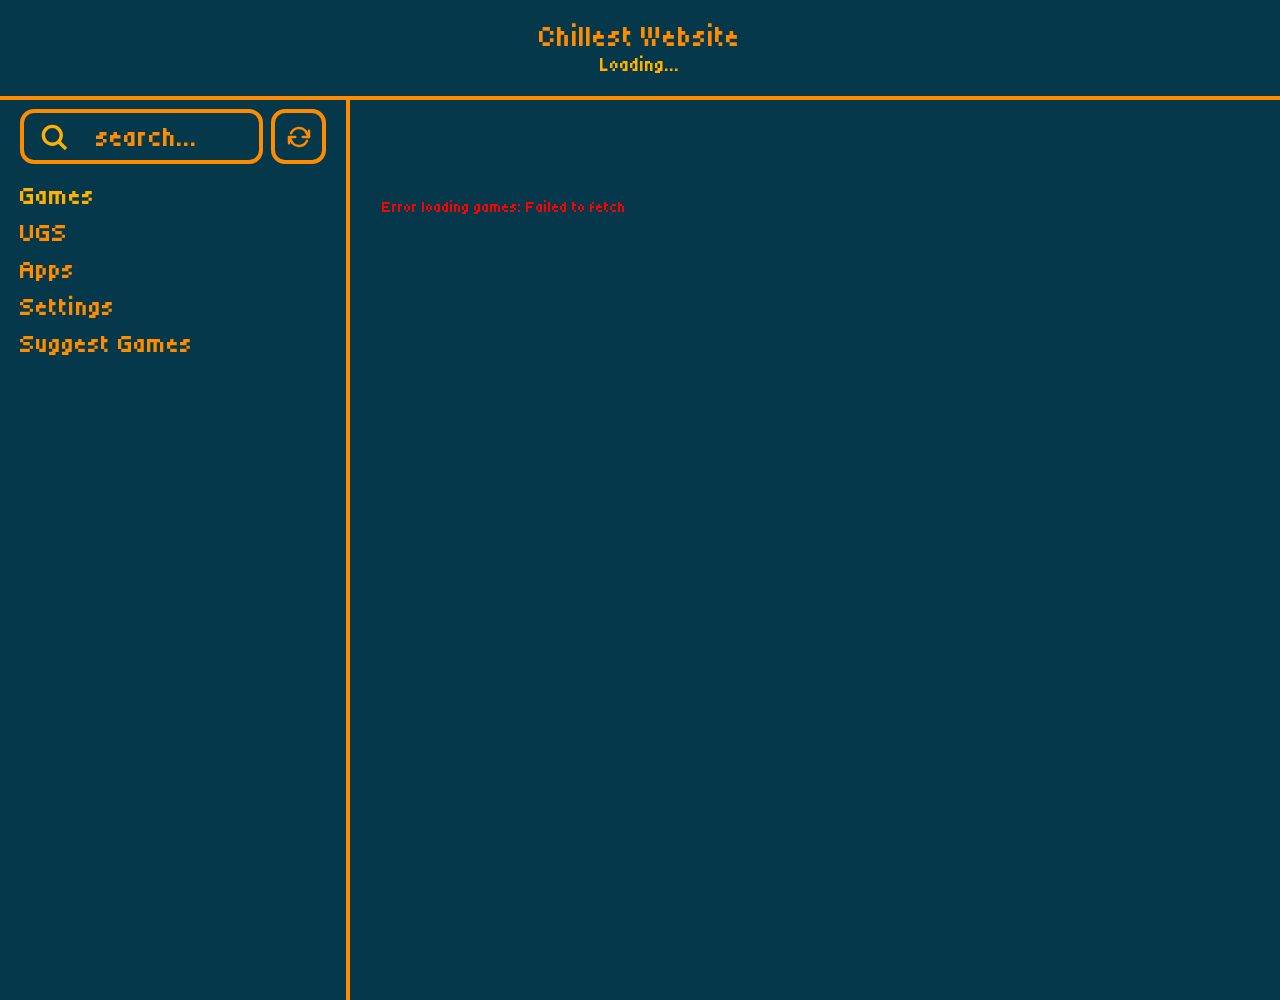
==== index.html @ 853b8201 "suggest Games" ====
<!DOCTYPE html>
<html>
    <head>
        <meta charset="UTF-8">
        <meta name="viewport" content="width=device-width, initial-scale=1.0">
        <title>Chillest Website</title>
        <link id="site-favicon" rel="icon" type="image/svg+xml">
        <script src="js/app.js" defer></script>
        <link rel="stylesheet" href="style.css">
        <script defer src="https://cloud.umami.is/script.js" data-website-id="079762ca-8e26-4875-8616-3d989e17cfe0"></script>
    </head>
    <body>
        <header class="site-header">
            <h1>Chillest Website</h1>
            <button id="splash" type="button" aria-label="Show another splash"></button>
        </header>
        <div class="site-layout">
            <aside class="sidebar">
                <div id="search-controls" class="game-search-controls">
                    <div class="input-wrapper">
                        <svg class="input-icon" viewBox="0 0 24 24" aria-hidden="true">
                            <circle cx="10.8" cy="10.8" r="6.3" fill="none" stroke="currentColor" stroke-width="2.4"></circle>
                            <path d="m15.5 15.5 5 5" fill="none" stroke="currentColor" stroke-width="2.4"></path>
                        </svg>
                        <input id="search" class="search-input" placeholder="search..." aria-label="Search games and UGS games">
                    </div>
                    <button id="reload-games" class="reload-games-button" type="button" aria-label="Reload games" title="Reload games">
                        <svg viewBox="0 0 24 24" aria-hidden="true">
                            <path d="M20 7v5h-5M4 17v-5h5" fill="none" stroke="currentColor" stroke-width="2" stroke-linecap="round" stroke-linejoin="round"></path>
                            <path d="M5.6 9a7 7 0 0 1 11.5-2L20 12M4 12l2.9 5a7 7 0 0 0 11.5-2" fill="none" stroke="currentColor" stroke-width="2" stroke-linecap="round" stroke-linejoin="round"></path>
                        </svg>
                    </button>
                </div>
                <br>
                <nav class="page-nav" aria-label="Pages">
                    <button id="games-view-button" class="bar active" type="button" aria-pressed="true">Games</button>
                    <button id="ugs-view-button" class="bar" type="button" aria-pressed="false">UGS</button>
                    <button id="apps-view-button" class="bar" type="button" aria-pressed="false">Apps</button>
                    <button id="settings-view-button" class="bar" type="button" aria-pressed="false">Settings</button>
                    <a class="bar suggest-games-link" href="https://forms.gle/T8N5zeZVXG5c8Kh86" target="_blank" rel="noopener noreferrer">Suggest Games</a>
                </nav>
                <div id="game-controls">
                    <nav id="catagories" class="catagories" aria-label="Game categories"></nav>
                </div>
            </aside>
            <main class="games-area">
                <div id="games-page">
                    <br>
                    <br>
                    <div class="container" id="container"></div>
                </div>
                <section id="ugs-page" hidden aria-label="UGS games">
                    <div class="ugs-layout">
                        <nav id="sidebar" class="ugs-sidebar" aria-label="UGS game letters"></nav>
                        <div id="sections-container" class="ugs-sections"></div>
                    </div>
                </section>
                <div id="apps-page" hidden>
                    <br>
                    <br>
                    <div class="container" id="apps-container"></div>
                </div>
                <section id="settings-page" aria-labelledby="settings-title" hidden>
                    <h2 id="settings-title">Settings</h2>
                    <label class="setting-option" for="open-in-new-tab">
                        <input id="open-in-new-tab" type="checkbox">
                        <span>Open in new tab</span>
                    </label>
                    <label class="setting-option" for="confirm-close">
                        <input id="confirm-close" type="checkbox" checked>
                        <span>Confirm before closing page</span>
                    </label>
                    <label class="setting-option" for="debug-mode">
                        <input id="debug-mode" type="checkbox">
                        <span>Debug mode</span>
                    </label>
                    <label class="setting-option" for="cl0ak">
                        <input id="cl0ak" type="checkbox">
                        <span>Cl0ak</span>
                    </label>
                    <div class="tab-icon-setting">
                        <label for="cloak-website">Website to cl0ak as</label>
                        <input id="cloak-website" type="text" placeholder="example.com" autocomplete="url">
                        <button id="reset-cloak-website" type="button">Use default</button>
                    </div>
                    <div class="game-version-setting">
                        <label for="game-version">Game version</label>
                        <select id="game-version">
                            <option value="latest">Latest</option>
                            <option value="main">Main</option>
                        </select>
                    </div>
                    <h3 class="settings-subtitle">Theme</h3>
                    <label class="theme-option" for="theme-background">
                        <span>Background</span>
                        <input id="theme-background" type="color" value="#06384b">
                    </label>
                    <label class="theme-option" for="theme-text">
                        <span>Text and borders</span>
                        <input id="theme-text" type="color" value="#ff8c00">
                    </label>
                    <label class="theme-option" for="theme-highlight">
                        <span>Highlight</span>
                        <input id="theme-highlight" type="color" value="#ffb000">
                    </label>
                    <button id="reset-theme" class="theme-reset" type="button">Reset theme</button>
                    <h3 class="settings-subtitle">Settings file</h3>
                    <div class="settings-file-actions">
                        <button id="export-settings" type="button">Export settings</button>
                        <button id="import-settings" type="button">Import settings</button>
                        <input id="settings-file" type="file" accept="application/json,.json" hidden>
                    </div>
                    <p id="settings-file-status" class="settings-file-status" role="status" aria-live="polite"></p>
                </section>
            </main>
        </div>
    </body>
</html>
---- style.css ----
@import url('https://fonts.googleapis.com/css2?family=Tiny5&display=swap');

:root {
    --background: #06384b;
    --orange: #ff8c00;
    --yellow: #ffb000;
}

* {
    box-sizing: border-box;
}

body {
    margin: 0;
    min-width: 320px;
    min-height: 100vh;
    background: var(--background);
    color: var(--orange);
    font-family: "Tiny5", monospace;
}

.site-header {
    height: 100px;
    display: flex;
    flex-direction: column;
    align-items: center;
    justify-content: center;
    gap: 0;
    border-bottom: 4px solid var(--orange);
}

h1 {
    margin: 0;
    color: var(--orange);
    font-size: 1.8rem;
    font-weight: 400;
}

#splash {
    margin: 0;
    padding: 0;
    border: 0;
    background: transparent;
    color: var(--yellow);
    font-size: 1.25rem;
    cursor: pointer;
}

#splash:hover {
    color: var(--orange);
}

#splash:focus-visible {
    outline: 2px solid var(--yellow);
    outline-offset: 4px;
}

.flashbang-overlay {
    position: fixed;
    inset: 0;
    z-index: 20000;
    background: #fff;
    opacity: 1;
    transition: opacity 6400ms ease-out;
}

.flashbang-overlay.fade-out {
    opacity: 0;
}

.site-layout {
    display: grid;
    grid-template-columns: 350px 1fr;
    min-height: calc(100vh - 100px);
}

.sidebar {
    position: sticky;
    top: 0;
    z-index: 1;
    align-self: start;
    min-height: 100vh;
    max-height: 100vh;
    overflow-y: auto;
    padding: 9px 20px;
    border-right: 4px solid var(--orange);
    background: var(--background);
}

.page-nav {
    display: flex;
    flex-direction: column;
    align-items: flex-start;
    gap: 9px;
    margin-bottom: 24px;
}

.games-area {
    min-width: 0;
}

#settings-page {
    padding: 32px 40px;
}

#settings-title {
    margin: 0;
    color: var(--orange);
    font-size: 1.6rem;
    font-weight: 400;
}

.settings-subtitle {
    margin: 30px 0 0;
    color: var(--yellow);
    font-size: 1.3rem;
    font-weight: 400;
}

.theme-option {
    display: flex;
    align-items: center;
    justify-content: space-between;
    gap: 24px;
    width: min(100%, 360px);
    min-height: 44px;
    border-bottom: 1px solid var(--orange);
    font-size: 1.1rem;
    cursor: pointer;
}

.theme-option input[type="color"] {
    width: 42px;
    height: 32px;
    padding: 2px;
    border: 2px solid var(--orange);
    background: transparent;
    cursor: pointer;
}

.theme-reset {
    min-height: 38px;
    margin-top: 16px;
    padding: 4px 10px;
    border: 2px solid var(--orange);
    background: transparent;
    cursor: pointer;
}

.theme-reset:hover,
.theme-reset:focus-visible {
    background: var(--orange);
    color: var(--background);
}

.settings-file-actions {
    display: flex;
    flex-wrap: wrap;
    gap: 12px;
    margin-top: 16px;
}

.settings-file-actions button {
    min-height: 38px;
    padding: 4px 10px;
    border: 2px solid var(--orange);
    background: transparent;
    color: var(--orange);
    font: inherit;
    cursor: pointer;
}

.settings-file-actions button:hover,
.settings-file-actions button:focus-visible {
    background: var(--orange);
    color: var(--background);
}

.settings-file-status {
    min-height: 1.25em;
    margin: 10px 0 0;
    color: var(--yellow);
}

.game-player {
    position: fixed;
    inset: 0;
    z-index: 10000;
    display: flex;
    flex-direction: column;
    background: var(--background);
}

.game-player-toolbar {
    display: flex;
    flex: 0 0 auto;
    flex-wrap: wrap;
    align-items: center;
    gap: 8px;
    padding: 8px 12px;
    border-bottom: 3px solid var(--orange);
    background: var(--background);
}

.game-player-action {
    min-height: 36px;
    padding: 4px 10px;
    border: 2px solid var(--orange);
    background: transparent;
    color: var(--orange);
    cursor: pointer;
}

.game-player-action:hover,
.game-player-action:focus-visible {
    background: var(--orange);
    color: var(--background);
}

.game-player-frame {
    flex: 1 1 auto;
    width: 100%;
    min-height: 0;
    border: 0;
    background: #fff;
}

.setting-option {
    display: flex;
    align-items: center;
    gap: 12px;
    width: fit-content;
    margin-top: 24px;
    font-size: 1.25rem;
    cursor: pointer;
}

.setting-option input {
    width: 20px;
    height: 20px;
    margin: 0;
    accent-color: var(--orange);
    cursor: pointer;
}

.game-version-setting {
    display: flex;
    flex-direction: column;
    gap: 8px;
    width: min(100%, 360px);
    margin-top: 28px;
    font-size: 1.1rem;
}

.game-version-setting select {
    min-height: 38px;
    padding: 4px 8px;
    border: 2px solid var(--orange);
    background: var(--background);
    color: var(--orange);
    font: inherit;
    cursor: pointer;
}

.game-version-setting select:focus {
    border-color: var(--yellow);
    outline: none;
}

.tab-icon-setting {
    display: grid;
    grid-template-columns: minmax(0, 1fr) auto;
    align-items: center;
    gap: 8px 12px;
    max-width: 460px;
    margin-top: 24px;
    font-size: 1.1rem;
}

.tab-icon-setting label {
    grid-column: 1 / -1;
}

.tab-icon-setting input {
    width: 100%;
    min-width: 0;
    height: 38px;
    padding: 4px 8px;
    border: 2px solid var(--orange);
    background: transparent;
}

.tab-icon-setting button {
    min-height: 38px;
    padding: 4px 10px;
    border: 2px solid var(--orange);
    background: transparent;
    cursor: pointer;
}

.container {
    display: grid;
    grid-template-columns: repeat(auto-fit, minmax(min(100%, 165px), 1fr));
    justify-content: center;
    gap: 80px 24px;
    max-width: none;
    margin: 46px auto 0;
    padding: 0 32px 48px;
}

.game-card {
    position: relative;
    width: 100%;
    max-width: 240px;
    justify-self: center;
    min-width: 0;
    aspect-ratio: 1;
}

.game-card .game-name {
    position: absolute;
    right: 0;
    bottom: calc(100% + 8px);
    left: 0;
    display: block;
    margin: 0;
    color: var(--orange);
    font-size: 1.25rem;
    text-align: center;
}

.game-card img {
    display: block;
    width: 100%;
    height: 100%;
    border: 4px solid var(--orange);
    border-radius: 14px;
    object-fit: contain;
}

.game-buttons {
    position: absolute;
    right: 0;
    bottom: 0;
    left: 0;
    display: flex;
    justify-content: center;
    gap: 4px;
    width: 100%;
    padding: 5px 3px;
    background: color-mix(in srgb, var(--background) 90%, transparent);
    opacity: 0;
    transform: translateY(100%);
    transition: opacity 150ms ease, transform 150ms ease;
}

.game-card:hover .game-buttons,
.game-card:focus-within .game-buttons {
    opacity: 1;
    transform: translateY(0);
}

.download {
    background: var(--background);
    border: 2px solid var(--orange);
}

.play {
    background: var(--background);
    border: 2px solid var(--orange);
}

button,
input {
    font: inherit;
    color: var(--orange);
}

.download,
.play {
    height: 27px;
    width: 78px;
    cursor: pointer;
}

.ugs-layout {
    display: grid;
    grid-template-columns: 56px minmax(0, 1fr);
    gap: 20px;
    padding: 20px 24px 40px;
}

.ugs-sidebar {
    position: sticky;
    top: 12px;
    display: flex;
    flex-direction: column;
    gap: 4px;
    align-self: start;
    max-height: calc(100vh - 24px);
    overflow-y: auto;
}

.ugs-sidebar .sidebar-btn {
    min-height: 30px;
    border: 1px solid var(--orange);
    background: transparent;
    cursor: pointer;
}

.ugs-sidebar .sidebar-btn.empty {
    opacity: 0.35;
}

.ugs-sections {
    min-width: 0;
}

.ugs-sections .letter-section {
    margin-bottom: 26px;
}

.ugs-sections .letter-header {
    margin-bottom: 10px;
    padding-bottom: 6px;
    border-bottom: 2px solid var(--orange);
    font-size: 1.4rem;
}

.ugs-sections .buttons-container {
    display: grid;
    grid-template-columns: repeat(auto-fill, minmax(min(100%, 160px), 1fr));
    gap: 10px;
    align-items: stretch;
}

.ugs-game-card {
    display: flex;
    min-width: 0;
    flex-direction: column;
    justify-content: space-between;
    gap: 10px;
    padding: 10px;
    border: 1px solid var(--orange);
    background: color-mix(in srgb, var(--background) 88%, white);
}

.ugs-game-name {
    min-height: 2.5em;
    margin: 0;
    overflow-wrap: anywhere;
    font-size: 0.95rem;
    font-weight: 400;
}

.ugs-game-actions {
    display: flex;
    gap: 5px;
}

.ugs-game-actions button {
    min-width: 0;
    min-height: 32px;
    flex: 1 1 0;
    padding: 3px;
    border: 1px solid var(--orange);
    background: transparent;
    cursor: pointer;
    font-size: 0.72rem;
}

.ugs-game-actions button:hover,
.ugs-game-actions button:focus-visible {
    background: var(--orange);
    color: var(--background);
}

.game-search-controls {
    display: flex;
    align-items: stretch;
    gap: 8px;
}

.input-wrapper {
    min-width: 0;
    flex: 1;
    height: 55px;
    border: 4px solid var(--orange);
    border-radius: 14px;
    overflow: hidden;
    position: relative;
}

.reload-games-button {
    display: grid;
    width: 55px;
    height: 55px;
    flex: 0 0 55px;
    place-items: center;
    padding: 0;
    border: 4px solid var(--orange);
    border-radius: 14px;
    background: transparent;
    color: var(--orange);
    cursor: pointer;
}

.reload-games-button svg {
    width: 30px;
    height: 30px;
}

.reload-games-button:hover,
.reload-games-button:focus-visible {
    background: var(--orange);
    color: var(--background);
}

.input-icon {
    position: absolute;
    left: 13px;
    top: 50%;
    transform: translateY(-50%);
    pointer-events: none;
    width: 34px;
    height: 34px;
    color: var(--yellow);
}

.search-input {
    width: 100%;
    height: 100%;
    padding: 0 10px 0 72px;
    border: 0;
    outline: 0;
    background: transparent;
    font-size: 1.75rem;
}

.search-input::placeholder {
    color: var(--orange);
    opacity: 1;
}

.catagories {
    display: flex;
    flex-direction: column;
    align-items: flex-start;
    gap: 9px;
    max-height: min(50vh, 480px);
    margin-top: 35px;
    overflow-y: auto;
    overscroll-behavior: contain;
    padding-right: 8px;
}

.bar {
    padding: 0;
    border: 0;
    background: transparent;
    color: var(--orange);
    font-size: 1.6rem;
    cursor: pointer;
}

.suggest-games-link {
    text-decoration: none;
}

.bar.active {
    color: var(--yellow);
}

@media (max-width: 760px) {
    .site-header {
        height: auto;
        min-height: 100px;
        padding: 20px;
        flex-direction: column;
        gap: 4px;
    }

    .site-layout {
        display: block;
    }

    .sidebar {
        min-height: 0;
        border-right: 0;
        border-bottom: 4px solid var(--orange);
        padding: 16px 20px;
    }

    .catagories {
        flex-direction: row;
        margin-top: 16px;
        gap: 16px;
        max-height: none;
        overflow-x: auto;
        overflow-y: hidden;
        overscroll-behavior-x: contain;
        padding: 4px 0 10px;
        white-space: nowrap;
    }

    .catagories .bar {
        flex: 0 0 auto;
    }

    .page-nav {
        flex-direction: row;
        margin-bottom: 12px;
    }

    #settings-page {
        padding: 28px 20px;
    }

    .container {
        grid-template-columns: repeat(2, minmax(0, 1fr));
        max-width: 420px;
        margin-top: 28px;
        padding: 0 20px 40px;
    }

    .ugs-layout {
        grid-template-columns: 40px minmax(0, 1fr);
        gap: 12px;
        padding: 16px 12px 32px;
    }

}

@media (max-width: 430px) {
    .container {
        grid-template-columns: minmax(0, 1fr);
        max-width: 240px;
    }
}
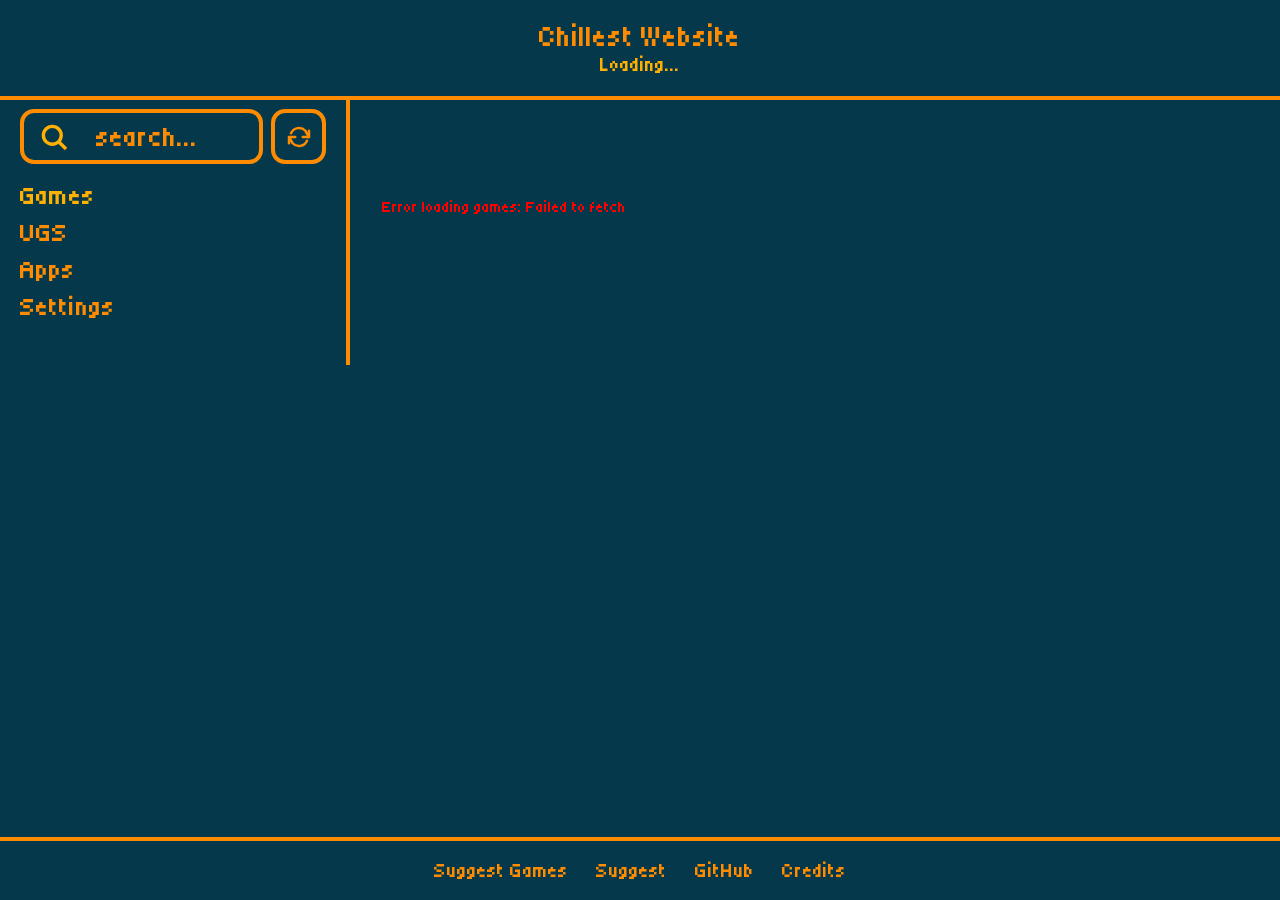
==== commit ffa80a8d: "credits" ====
--- a/index.html
+++ b/index.html
@@ -12,7 +12,11 @@
     <body>
         <header class="site-header">
             <h1>Chillest Website</h1>
-            <button id="splash" type="button" aria-label="Show another splash"></button>
+            <div class="splash-banner">
+                <button id="splash" type="button" aria-label="Show another splash">
+                    <span id="splash-track" class="splash-track"></span>
+                </button>
+            </div>
         </header>
         <div class="site-layout">
             <aside class="sidebar">
@@ -37,7 +41,6 @@
                     <button id="ugs-view-button" class="bar" type="button" aria-pressed="false">UGS</button>
                     <button id="apps-view-button" class="bar" type="button" aria-pressed="false">Apps</button>
                     <button id="settings-view-button" class="bar" type="button" aria-pressed="false">Settings</button>
-                    <a class="bar suggest-games-link" href="https://forms.gle/T8N5zeZVXG5c8Kh86" target="_blank" rel="noopener noreferrer">Suggest Games</a>
                 </nav>
                 <div id="game-controls">
                     <nav id="catagories" class="catagories" aria-label="Game categories"></nav>
@@ -73,6 +76,10 @@
                     <label class="setting-option" for="debug-mode">
                         <input id="debug-mode" type="checkbox">
                         <span>Debug mode</span>
+                    </label>
+                    <label class="setting-option" for="banner-mode">
+                        <input id="banner-mode" type="checkbox">
+                        <span>Banner mode</span>
                     </label>
                     <label class="setting-option" for="cl0ak">
                         <input id="cl0ak" type="checkbox">
@@ -112,7 +119,28 @@
                     </div>
                     <p id="settings-file-status" class="settings-file-status" role="status" aria-live="polite"></p>
                 </section>
+                <section id="credits-page" aria-labelledby="credits-title" hidden>
+                    <h2 id="credits-title">Credits</h2>
+                    <div id="credits-extra">
+                        <p>Made by Caleb!</p>
+                        <p>Special thanks to:</p>
+                        <ul>
+                            <li>GN-Math</li>
+                            <li>UGS</li>
+                            <li>Classroommaxxing</li>
+                            <li>My Sister</li>
+                            <li>My Friends</li>
+                        </ul>
+                    </div>
+                    <ul id="game-credits" class="game-credits"></ul>
+                </section>
             </main>
         </div>
+        <footer class="site-footer">
+            <a class="footer-link" href="https://forms.gle/T8N5zeZVXG5c8Kh86" target="_blank" rel="noopener noreferrer">Suggest Games</a>
+            <a class="footer-link" href="https://forms.gle/7X7tC8bnqXNLFjiG7" target="_blank" rel="noopener noreferrer">Suggest</a>
+            <a class="footer-link" href="https://github.com/CalebEGUDUDE/Chillest-Website" target="_blank" rel="noopener noreferrer">GitHub</a>
+            <button id="credits-view-button" class="footer-link" type="button" aria-pressed="false">Credits</button>
+        </footer>
     </body>
 </html>
--- a/style.css
+++ b/style.css
@@ -11,15 +11,19 @@
 }
 
 body {
+    display: flex;
+    flex-direction: column;
     margin: 0;
     min-width: 320px;
     min-height: 100vh;
+    padding-bottom: 68px;
     background: var(--background);
     color: var(--orange);
     font-family: "Tiny5", monospace;
 }
 
 .site-header {
+    flex: 0 0 auto;
     height: 100px;
     display: flex;
     flex-direction: column;
@@ -36,14 +40,53 @@
     font-weight: 400;
 }
 
+.splash-banner {
+    display: flex;
+    width: min(100%, 600px);
+    overflow: hidden;
+    justify-content: center;
+}
+
 #splash {
+    display: block;
+    width: 100%;
     margin: 0;
     padding: 0;
     border: 0;
     background: transparent;
     color: var(--yellow);
     font-size: 1.25rem;
-    cursor: pointer;
+    text-align: center;
+    cursor: pointer;
+}
+
+.splash-track {
+    display: block;
+}
+
+body.banner-mode .splash-track {
+    display: flex;
+    width: max-content;
+    white-space: nowrap;
+    animation: splash-banner-scroll 36s linear infinite;
+}
+
+.splash-sequence {
+    display: flex;
+    align-items: center;
+    justify-content: space-around;
+    gap: 2.5rem;
+    padding-right: 2.5rem;
+}
+
+.splash-message {
+    flex: 0 0 auto;
+}
+
+@keyframes splash-banner-scroll {
+    to {
+        transform: translateX(-50%);
+    }
 }
 
 #splash:hover {
@@ -71,7 +114,8 @@
 .site-layout {
     display: grid;
     grid-template-columns: 350px 1fr;
-    min-height: calc(100vh - 100px);
+    flex: 1 0 auto;
+    min-height: 0;
 }
 
 .sidebar {
@@ -79,8 +123,8 @@
     top: 0;
     z-index: 1;
     align-self: start;
-    min-height: 100vh;
-    max-height: 100vh;
+    min-height: 0;
+    max-height: calc(100vh - 100px);
     overflow-y: auto;
     padding: 9px 20px;
     border-right: 4px solid var(--orange);
@@ -99,15 +143,85 @@
     min-width: 0;
 }
 
-#settings-page {
+#settings-page,
+#credits-page {
     padding: 32px 40px;
 }
 
-#settings-title {
+#settings-title,
+#credits-title {
     margin: 0;
     color: var(--orange);
     font-size: 1.6rem;
     font-weight: 400;
+}
+
+.site-footer {
+    position: fixed;
+    right: 0;
+    bottom: 0;
+    left: 0;
+    z-index: 100;
+    display: flex;
+    flex-wrap: wrap;
+    justify-content: center;
+    gap: 12px 28px;
+    padding: 18px 20px;
+    border-top: 4px solid var(--orange);
+    background: var(--background);
+}
+
+.footer-link {
+    padding: 0;
+    border: 0;
+    background: transparent;
+    color: var(--orange);
+    font: inherit;
+    font-size: 1.25rem;
+    text-decoration: none;
+    cursor: pointer;
+}
+
+.footer-link:hover,
+.footer-link:focus-visible,
+.footer-link.active {
+    color: var(--yellow);
+}
+
+.footer-link:focus-visible {
+    outline: 2px solid var(--yellow);
+    outline-offset: 4px;
+}
+
+#credits-extra {
+    margin-top: 18px;
+    color: var(--yellow);
+    font-size: 1.1rem;
+}
+
+.game-credits {
+    display: grid;
+    gap: 14px;
+    margin: 24px 0 0;
+    padding: 0;
+    list-style: none;
+}
+
+.game-credits li {
+    display: grid;
+    gap: 4px;
+    padding-bottom: 12px;
+    border-bottom: 1px solid color-mix(in srgb, var(--orange) 55%, transparent);
+}
+
+.game-credits strong {
+    color: var(--orange);
+    font-size: 1.15rem;
+    font-weight: 400;
+}
+
+.game-credits span {
+    color: var(--yellow);
 }
 
 .settings-subtitle {
@@ -209,6 +323,11 @@
     background: transparent;
     color: var(--orange);
     cursor: pointer;
+}
+
+.game-player-attribution {
+    margin-right: 4px;
+    color: var(--orange);
 }
 
 .game-player-action:hover,
@@ -322,11 +441,16 @@
     right: 0;
     bottom: calc(100% + 8px);
     left: 0;
-    display: block;
+    display: -webkit-box;
+    max-height: 2.5em;
     margin: 0;
+    overflow: hidden;
+    overflow-wrap: anywhere;
     color: var(--orange);
     font-size: 1.25rem;
     text-align: center;
+    -webkit-box-orient: vertical;
+    -webkit-line-clamp: 2;
 }
 
 .game-card img {
@@ -563,10 +687,6 @@
     cursor: pointer;
 }
 
-.suggest-games-link {
-    text-decoration: none;
-}
-
 .bar.active {
     color: var(--yellow);
 }
@@ -584,8 +704,18 @@
         display: block;
     }
 
+    body {
+        padding-bottom: 100px;
+    }
+
+    .site-footer {
+        gap: 8px 20px;
+        padding: 14px 16px;
+    }
+
     .sidebar {
         min-height: 0;
+        max-height: none;
         border-right: 0;
         border-bottom: 4px solid var(--orange);
         padding: 16px 20px;
@@ -612,7 +742,8 @@
         margin-bottom: 12px;
     }
 
-    #settings-page {
+    #settings-page,
+    #credits-page {
         padding: 28px 20px;
     }
 
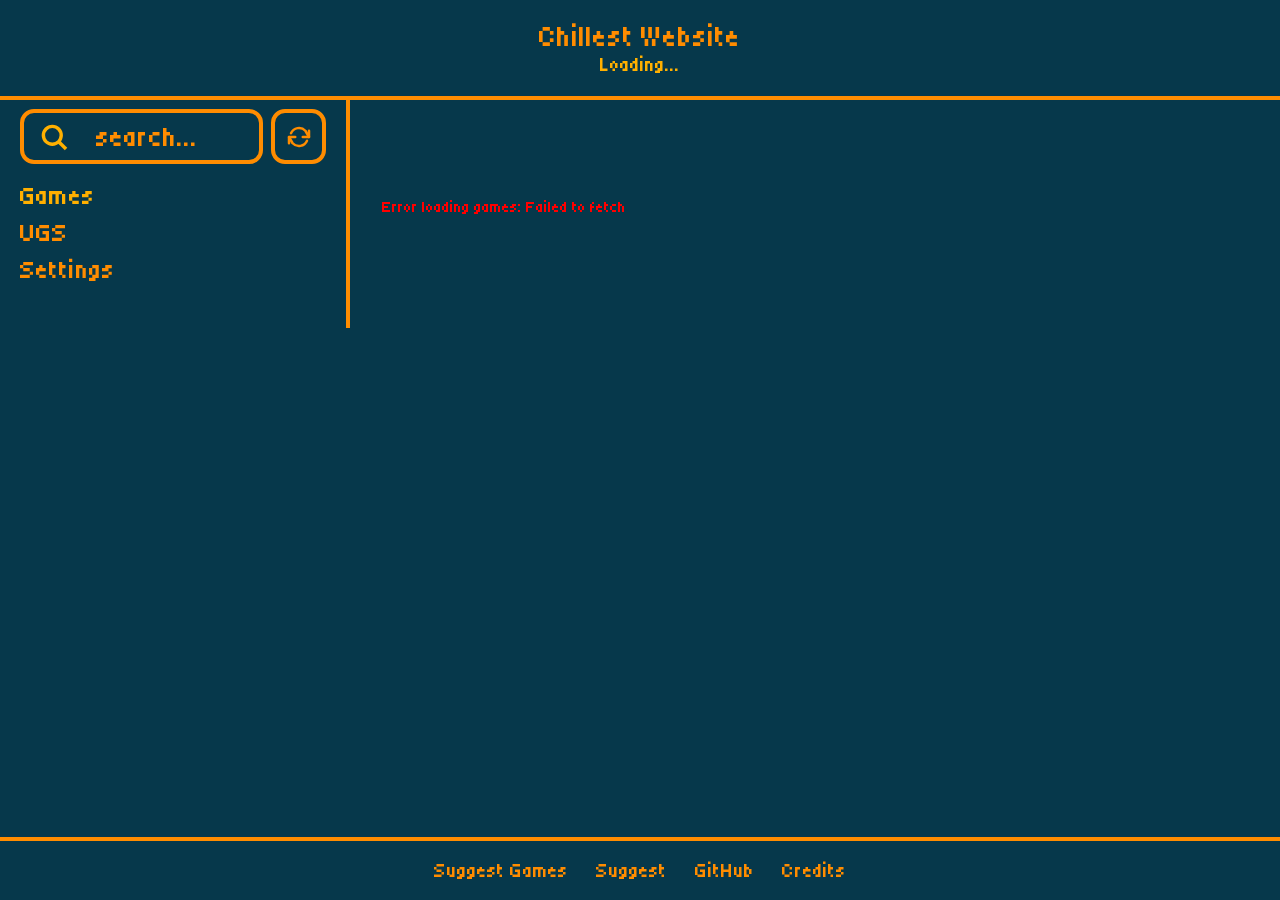
==== commit 3f424b11: "fixed ugs searching?" ====
--- a/index.html
+++ b/index.html
@@ -39,7 +39,6 @@
                 <nav class="page-nav" aria-label="Pages">
                     <button id="games-view-button" class="bar active" type="button" aria-pressed="true">Games</button>
                     <button id="ugs-view-button" class="bar" type="button" aria-pressed="false">UGS</button>
-                    <button id="apps-view-button" class="bar" type="button" aria-pressed="false">Apps</button>
                     <button id="settings-view-button" class="bar" type="button" aria-pressed="false">Settings</button>
                 </nav>
                 <div id="game-controls">
@@ -118,6 +117,15 @@
                         <input id="settings-file" type="file" accept="application/json,.json" hidden>
                     </div>
                     <p id="settings-file-status" class="settings-file-status" role="status" aria-live="polite"></p>
+                    <h3 class="settings-subtitle">Save data</h3>
+                    <p class="save-data-warning">Importing a backup replaces all saved data for this site.</p>
+                    <div class="settings-file-actions">
+                        <button id="export-save-data" type="button">Export save data</button>
+                        <button id="import-save-data" type="button">Import save data</button>
+                        <button id="wipe-save-data" class="danger-action" type="button">Wipe saves</button>
+                        <input id="save-data-file" type="file" accept="application/json,.json" hidden>
+                    </div>
+                    <p id="save-data-status" class="settings-file-status" role="status" aria-live="polite"></p>
                 </section>
                 <section id="credits-page" aria-labelledby="credits-title" hidden>
                     <h2 id="credits-title">Credits</h2>
--- a/style.css
+++ b/style.css
@@ -296,6 +296,21 @@
     color: var(--yellow);
 }
 
+.save-data-warning {
+    margin: 10px 0 0;
+}
+
+.settings-file-actions .danger-action {
+    border-color: #ff6666;
+    color: #ff6666;
+}
+
+.settings-file-actions .danger-action:hover,
+.settings-file-actions .danger-action:focus-visible {
+    background: #ff6666;
+    color: var(--background);
+}
+
 .game-player {
     position: fixed;
     inset: 0;
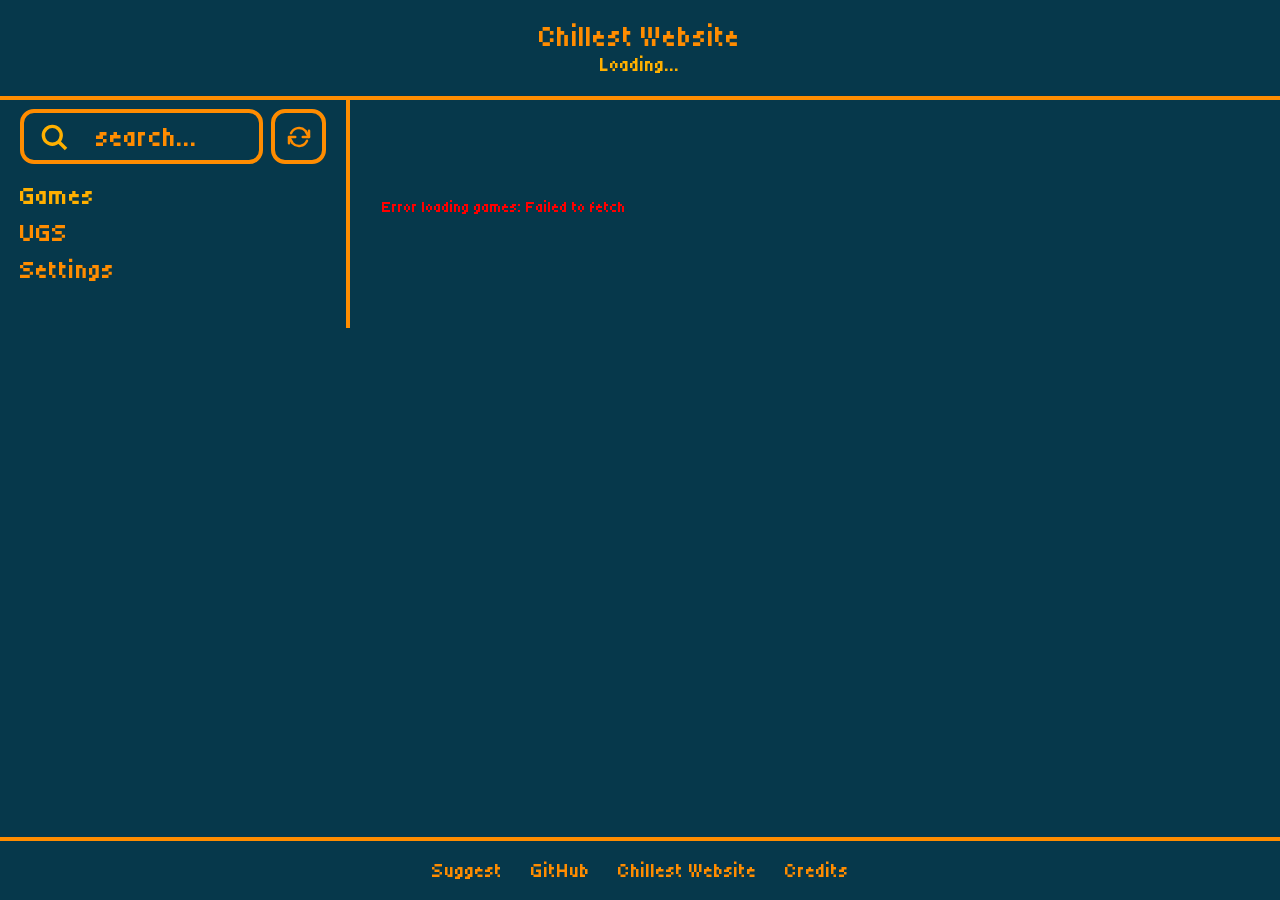
==== commit f3b89f98: "footer fix" ====
--- a/index.html
+++ b/index.html
@@ -145,9 +145,9 @@
             </main>
         </div>
         <footer class="site-footer">
-            <a class="footer-link" href="https://forms.gle/T8N5zeZVXG5c8Kh86" target="_blank" rel="noopener noreferrer">Suggest Games</a>
-            <a class="footer-link" href="https://forms.gle/7X7tC8bnqXNLFjiG7" target="_blank" rel="noopener noreferrer">Suggest</a>
+            <a class="footer-link" href="https://forms.gle/u5M7tb8GJn5hRriM6" target="_blank" rel="noopener noreferrer">Suggest</a>
             <a class="footer-link" href="https://github.com/CalebEGUDUDE/Chillest-Website" target="_blank" rel="noopener noreferrer">GitHub</a>
+            <a class="footer-link" href="https://docs.google.com/document/d/17oNFTBQvEQUOVzwePROLSzQryr7eDL2YsoL5JkGF3J0/edit?usp=sharing" target="_blank" rel="noopener noreferrer">Chillest Website </a>
             <button id="credits-view-button" class="footer-link" type="button" aria-pressed="false">Credits</button>
         </footer>
     </body>
--- a/style.css
+++ b/style.css
@@ -584,6 +584,10 @@
     background: color-mix(in srgb, var(--background) 88%, white);
 }
 
+.ugs-sections [hidden] {
+    display: none !important;
+}
+
 .ugs-game-name {
     min-height: 2.5em;
     margin: 0;
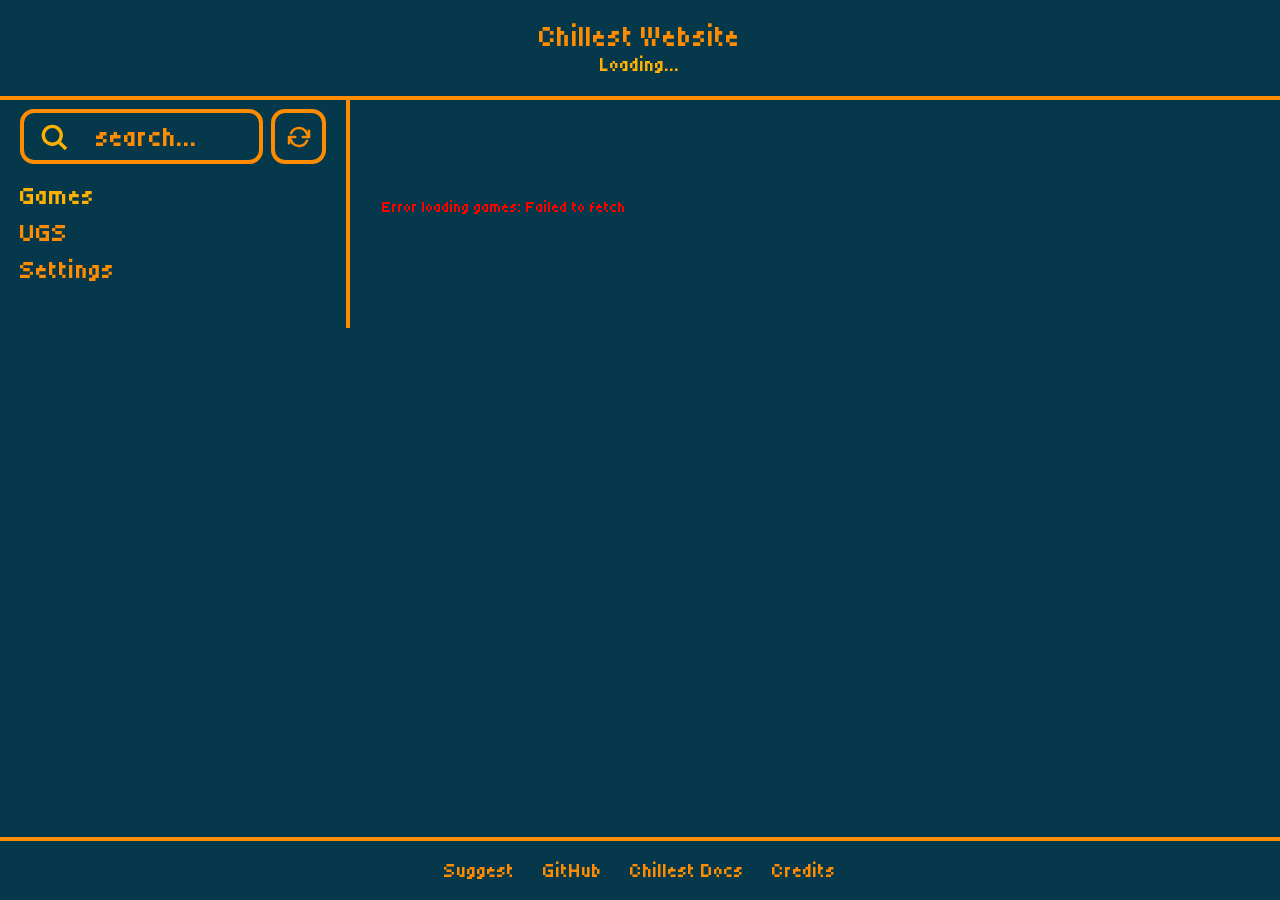
==== commit 6b7b8874: "fixed footer" ====
--- a/index.html
+++ b/index.html
@@ -147,7 +147,7 @@
         <footer class="site-footer">
             <a class="footer-link" href="https://forms.gle/u5M7tb8GJn5hRriM6" target="_blank" rel="noopener noreferrer">Suggest</a>
             <a class="footer-link" href="https://github.com/CalebEGUDUDE/Chillest-Website" target="_blank" rel="noopener noreferrer">GitHub</a>
-            <a class="footer-link" href="https://docs.google.com/document/d/17oNFTBQvEQUOVzwePROLSzQryr7eDL2YsoL5JkGF3J0/edit?usp=sharing" target="_blank" rel="noopener noreferrer">Chillest Website </a>
+            <a class="footer-link" href="https://docs.google.com/document/d/17oNFTBQvEQUOVzwePROLSzQryr7eDL2YsoL5JkGF3J0/edit?usp=sharing" target="_blank" rel="noopener noreferrer">Chillest Docs</a>
             <button id="credits-view-button" class="footer-link" type="button" aria-pressed="false">Credits</button>
         </footer>
     </body>
